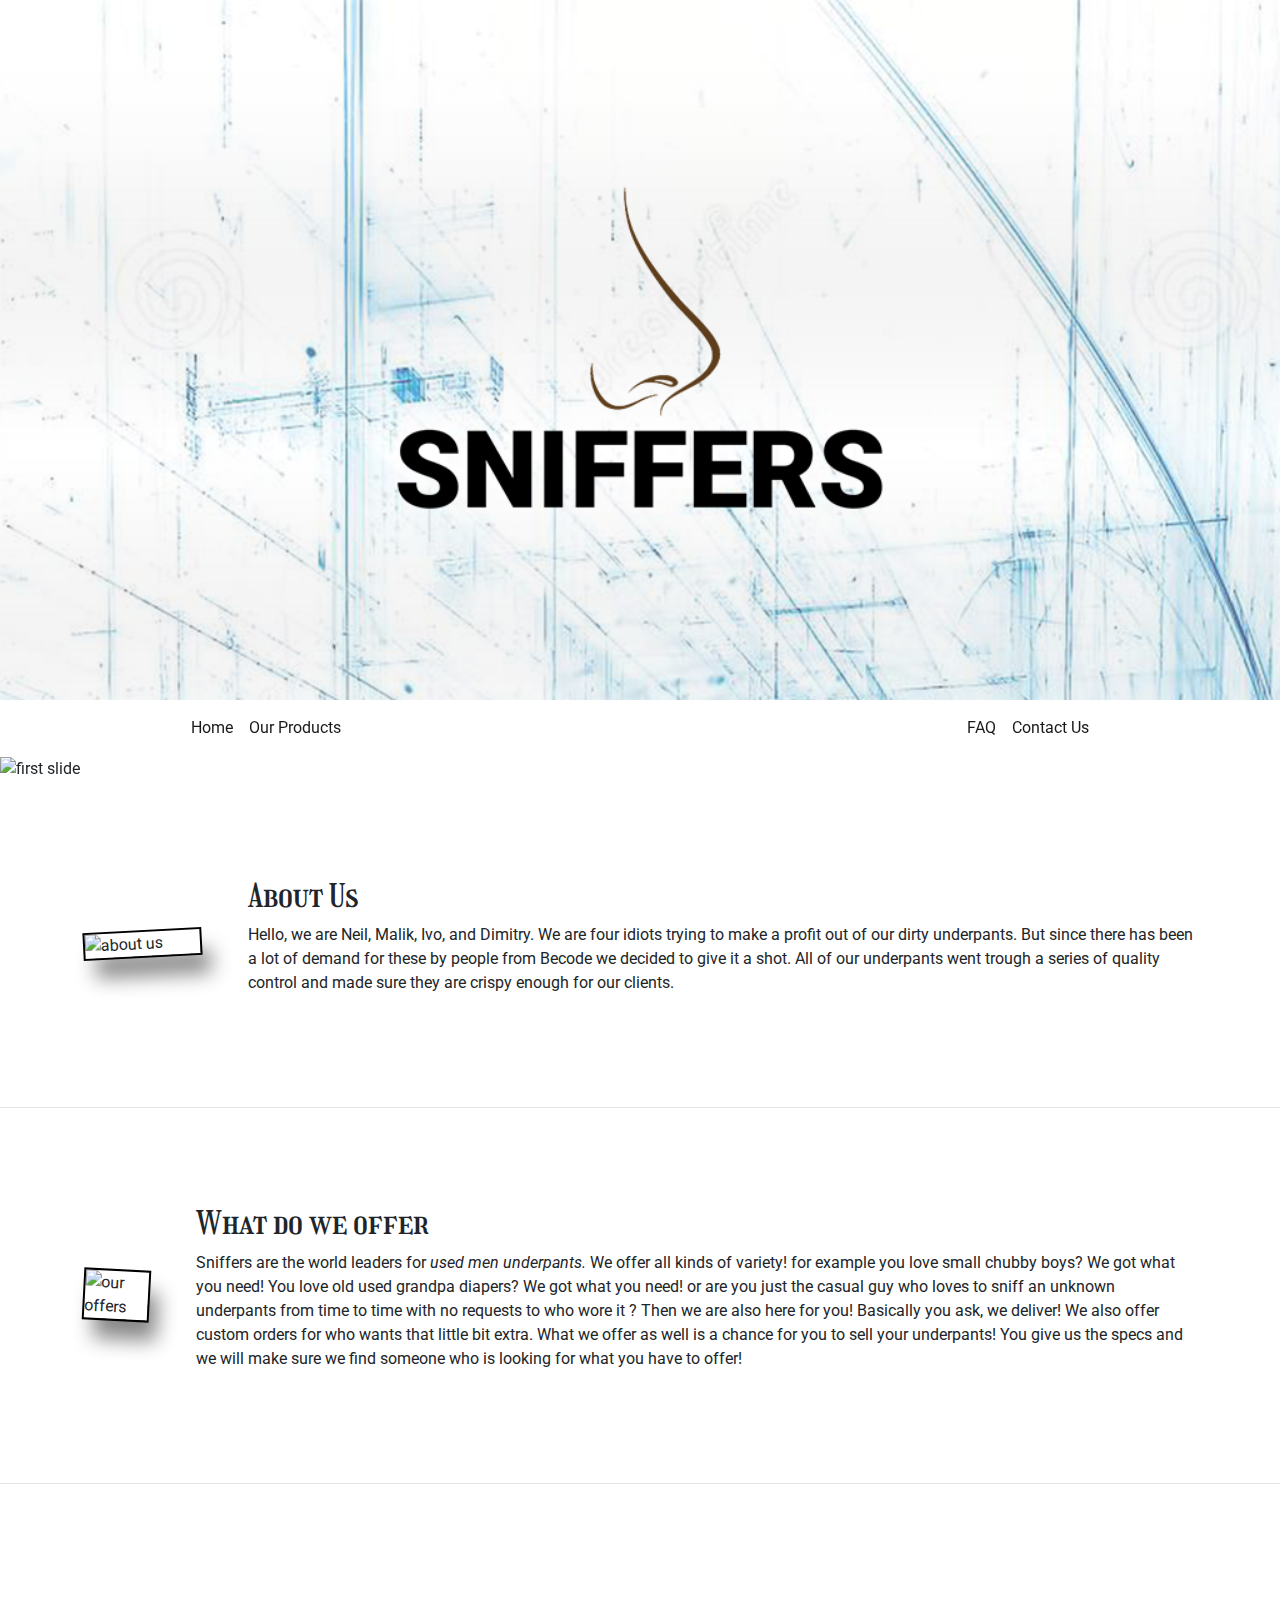
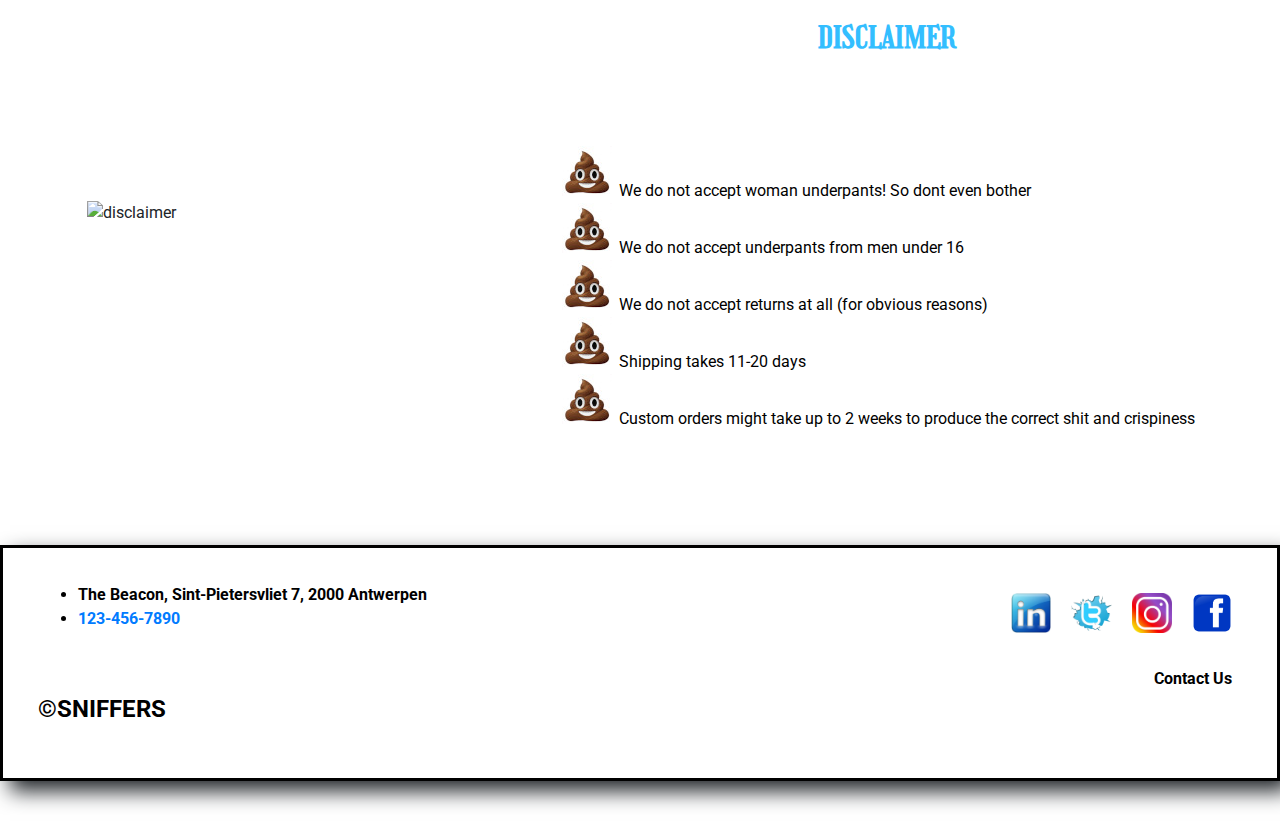
==== index.html @ 1684ee8a "updated pictures carousel" ====
<!DOCTYPE HTML>
<html lang="en">
<head>
    <title>Sniffers</title>
    <meta name="description" content="This is the Home Page from Sniffers inc."/>
    <meta name="keywords" content="Sniffers, Underpants, Products, Online-Store, Second Hand,"/>
    <meta name="author" content="Dimitry, Malik, Ivo, Neil"/>
    <meta charset="utf-8" />
    <meta name="viewport" content="width=device-width, initial-scale=1, user-scalable=no" />
    <link rel="stylesheet" href="https://stackpath.bootstrapcdn.com/bootstrap/4.3.1/css/bootstrap.min.css" integrity="sha384-ggOyR0iXCbMQv3Xipma34MD+dH/1fQ784/j6cY/iJTQUOhcWr7x9JvoRxT2MZw1T" crossorigin="anonymous">
    <link rel="stylesheet" href="assets/main.css"/>
    <link href="https://fonts.googleapis.com/css?family=Roboto&display=swap" rel="stylesheet">
    <link href="https://fonts.googleapis.com/css?family=Girassol&display=swap" rel="stylesheet">
    <!-- Basic meta tags for Social Media -->
    <meta property="og:title" content="Sniffers">
    <meta property="og:description" content="Purchase used men's underwear and make all your dreams come true!">
    <meta property="og:image" content="https://dimitrywuyts.github.io/sniffers/">
    <meta property="og:url" content="https://dimitrywuyts.github.io/sniffers/">
    <meta name="twitter:card" content="I got my underwear from Sniffers!">

    <!-- Google Analytics tag -->
    <script async src="https://www.googletagmanager.com/gtag/js?id=UA-154475825-1"></script>
    <script>
        window.dataLayer = window.dataLayer || [];
        function gtag(){dataLayer.push(arguments);}
        gtag('js', new Date());

        gtag('config', 'UA-154475825-1');
    </script>
    <link rel="icon" type="image/png" href="images/favicon-32x32.png"/>
</head>

<body>

<!-- Container element -->
<div class="parallax"></div>

<!-- Navbar -->

<nav class="navbar navbar-expand-lg text-center sticky-top">
    <div class="container-fluid">
        <ul class="navbar-nav mx-auto">
            <li class="nav-item">
                <a class="nav-link" href="index.html">Home</a>
            </li>
            <li class="nav-item">
                <a class="nav-link" href="products.html">Our Products</a>
            </li>
        </ul>
        <a class="navbar-brand d-none d-sm-block mx-auto" href="index.html"></a>
        <ul class="navbar-nav mx-auto">
            <li class="nav-item">
                <a class="nav-link" href="faqs.html">FAQ</a>
            </li>
            <li class="nav-item">
                <a class="nav-link" href="contacts.html">Contact Us</a>
            </li>
        </ul>
    </div>
</nav>

<!-- End navbar -->

<!-- slideshow -->

            <div id="myCarousel" class="carousel slide" data-ride="carousel">
                <ol class="carousel-indicators">
                    <li data-target="#myCarousel" data-slide-to="0" class="active"></li>
                    <li data-target="#myCarousel" data-slide-to="1"></li>
                    <li data-target="#myCarousel" data-slide-to="2"></li>
                    <li data-target="#myCarousel" data-slide-to="3"></li>
                </ol>

                <div class="carousel-inner">
                    <div class="carousel-item active">
                        <img class="first-slide" src="https://contattafiles.s3.us-west-1.amazonaws.com/tnt14094/HO50TMLZ0jjkNTT/imageedit_2_6960492709.jpg" alt="first slide" title="first slide" width="100%">
                        <div class="container">
                            <div class="carousel-caption">
                                <a href="index.html"><img class ="buttonslideshow" src="https://contattafiles.s3.us-west-1.amazonaws.com/tnt14094/8CsZ84CxCqp4beU/brown%20button%20HOME.png" class="button"></a>
                            </div>
                        </div>
                    </div>

                    <div class="carousel-item">
                        <img class="second-slide" src="https://contattafiles.s3.us-west-1.amazonaws.com/tnt14094/Sm1CYmaRxy8DM7I/imageedit_6_7868890875.jpg" alt="Second slide" title="second slide" width="100%">
                        <div class="container">
                            <div class="carousel-caption">
                                <a href="contacts.html"><img class ="buttonslideshow"src="https://contattafiles.s3.us-west-1.amazonaws.com/tnt14094/4zVFeWdlKPCMwyK/brown%20button%20CONTACT.png" class="button"></a>
                            </div>
                        </div>
                    </div>

                    <div class="carousel-item">
                        <img class="third-slide" src="https://contattafiles.s3.us-west-1.amazonaws.com/tnt14094/ltwSFGpImoPUzRZ/imageedit_8_9408726926.jpg" alt="third slide" title="third slide" width="100%">
                        <div class="container">
                            <div class="carousel-caption">
                                <a href="faqs.html"><img class ="buttonslideshow" src="https://contattafiles.s3.us-west-1.amazonaws.com/tnt14094/TIroh84ozF8MaRn/brown%20button%20FAQ.png" class="button"></a>
                            </div>
                        </div>
                    </div>
                    <div class="carousel-item">
                        <img class="fourth-slide" src="https://contattafiles.s3.us-west-1.amazonaws.com/tnt14094/amOfnnI8BpDHJTH/imageedit_12_4558491120.jpg" alt="fourth slide" title="fourth slide" width="100%">
                        <div class="container">
                            <div class="carousel-caption">
                              <a href="products.html"><img class ="buttonslideshow" src="https://contattafiles.s3.us-west-1.amazonaws.com/tnt14094/4tc2jmddKt946L3/brown%20button%20PRODUCTS.png" class="button"></a>
                            </div>
                        </div>
                    </div>
                    <a class="carousel-control-prev" href="#myCarousel" role="button" data-slide="prev">
                        <span class="carousel-control-prev-icon" aria-hidden="true"></span>
                        <span class="sr-only">Previous</span>
                    </a>
                    <a class="carousel-control-next" href="#myCarousel" role="button" data-slide="next">
                        <span class="carousel-control-next-icon" aria-hidden="true"></span>
                        <span class="sr-only">Next</span>
                    </a>
                </div>
            </div>


<!-- end slideshow -->

<!-- start content -->
<article class="container d-flex align-items-center flex-row-reverse mt-5 mb-5">
    <div class="pt-5 pb-5 pl-5">
        <h2>About Us</h2>
        <p>Hello, we are Neil, Malik, Ivo, and Dimitry.
        We are four idiots trying to make a profit out of our dirty underpants. But since there has been a lot of demand for these by people from Becode we decided to give it a shot. All of our underpants went trough a series of quality control and made sure they are crispy enough for our clients.</p>
    </div>
    <img class="content" src="https://www.gaystarnews.com/wp-content/uploads/2019/05/food4thot_podcast_lgbti_digitalpride_gay_podcasts_queer.jpg" alt="about us" title="about us">
</article>
<hr class="mt-5 mb-5">
<article class="container d-flex align-items-center flex-row-reverse mt-5 mb-5">
    <div class="text-left pt-5 pb-5 pl-5">
        <h2>What do we offer</h2>
        <p>Sniffers are the world leaders for <em> used men underpants.</em> We offer all kinds of variety! for example you love small chubby boys? We got what you need! You love old used grandpa diapers? We got what you need! or are you just the casual guy who loves to sniff an unknown underpants from time to time with no requests to who wore it ? Then we are also here for you! Basically you ask, we deliver! We also offer custom orders for who wants that little bit extra. What we offer as well is a chance for you to sell your underpants! You give us the specs and we will make sure we find someone who is looking for what you have to offer!</p>
    </div>
    <img class="content2" src="https://images-na.ssl-images-amazon.com/images/I/71pb4VEvDGL._UL1500_.jpg" alt="our offers" title="our offers">
</article>
<hr class="mt-5 mb-5">
<article class="container d-flex align-items-center flex-row-reverse mt-5 mb-5">
    <div class="pt-5 pb-5 pl-5">
        <h1>Disclaimer</h1>
        <ul class="disclaimer">
            <li>We do not accept woman underpants! So dont even bother</li>
            <li>We do not accept underpants from men under 16 </li>
            <li>We do not accept returns at all (for obvious reasons)</li>
            <li>Shipping takes 11-20 days</li>
            <li>Custom orders might take up to 2 weeks to produce the correct shit and crispiness</li>
        </ul>
    </div>
    <img class="content3" src="http://www.mannekenpis.brussels/img/landing/mn_statue.png" alt="disclaimer" title="disclaimer">
</article>
</div>

<!-- footer -->

<footer>

    <div>
        <a target="_blank" href="https://www.facebook.com/"><img class="social"  src="images/facebook.webp" title="Facebook" alt="Facebook"></a>
        <a target="_blank" href="https://www.instagram.com/"><img class="social" src="images/insta.webp" title="Instagram" alt="Instagram"></a>
        <a target="_blank" href="https://www.twitter.com/"><img class="social" src="images/twitter.webp" title="Twitter" alt="Twitter"></a>
        <a target="_blank" href="https://www.linkedin.com/"><img class="social" src="images/linked.webp" title="Linkedin" alt="Linked"></a>
    </div>

    <ul>
        <li><a id="adress" href="https://goo.gl/maps/qvc5ugHi4WS2" target="_blank" rel="noopener" title="Click to view in Google Maps">The Beacon, Sint-Pietersvliet
            7, 2000 Antwerpen</a></li>
        <li><a href="tel:123-456-7890">123-456-7890</a></li>
    </ul>

    <a id="contact" href="mailto: sicco.smit@becode.org " title="Click to send us an E-mail">
        Contact Us</a>
    <p id="copy">&copy;SNIFFERS</p>


</footer>


<!-- end footer -->

<!-- Scripts -->

<script src="https://code.jquery.com/jquery-3.2.1.slim.min.js" integrity="sha384-KJ3o2DKtIkvYIK3UENzmM7KCkRr/rE9/Qpg6aAZGJwFDMVNA/GpGFF93hXpG5KkN" crossorigin="anonymous"></script>
<script src="https://cdnjs.cloudflare.com/ajax/libs/popper.js/1.12.9/umd/popper.min.js" integrity="sha384-ApNbgh9B+Y1QKtv3Rn7W3mgPxhU9K/ScQsAP7hUibX39j7fakFPskvXusvfa0b4Q" crossorigin="anonymous"></script>
<script src="https://maxcdn.bootstrapcdn.com/bootstrap/4.0.0/js/bootstrap.min.js" integrity="sha384-JZR6Spejh4U02d8jOt6vLEHfe/JQGiRRSQQxSfFWpi1MquVdAyjUar5+76PVCmYl" crossorigin="anonymous"></script>


</body>
</html>
---- assets/main.css ----
/* General CSS for all pages */
* {
  font-family: "Roboto", sans-serif;
}

h1, h2, h3, h4, h5, h6 {
  font-family: "Girassol", cursive;
}

body {
  background-image: url("https://i.pinimg.com/originals/46/1d/25/461d254f8563f8945ce3a385f289df17.jpg");
  background-size: cover;
  background-repeat: no-repeat;
}

.navbar {
  background-image: url("https://thumbs.dreamstime.com/z/white-blue-technology-background-perspective-digitall-abstract-technology-white-blue-background-computer-generated-d-130406237.jpg");
}

.nav-link {
  color: #191919;
}

.nav-link:hover {
  font-size: 125%;
}

html {
  scroll-behavior: smooth;
}

/* footer */
footer {
  background-image: url("https://contattafiles.s3.us-west-1.amazonaws.com/tnt14094/sC1P4hp1j96B6WB/footer%20hd%20cropped.png");
  background-repeat: no-repeat;
  background-size: cover;
  padding: 35px 35px 35px 35px;
  box-shadow: 10px 10px 20px;
  border: 3px solid black;
  font-weight: bolder;
  margin-top: 50px;
  margin-bottom: 50px;
}

footer:hover {
  box-shadow: 20px 20px 40px;
  opacity: 0.9;
  border: 4px solid black;
}

.footername {
  display: inline;
  color: black;
}

ul {
  color: black;
}

.social {
  width: 5%;
  float: right;
  display: inline;
  padding: 10px 10px 10px 10px;
}

#contact {
  float: right;
  margin-left: 90%;
  padding-top: 20px;
  padding-right: 10px;
}

a:link#contact {
  color: black;
}

a:visited#contact {
  color: darkblue;
}

a:hover#contact {
  color: darkgreen;
}

#copy {
  color: black;
  font-size: 150%;
}

a:link#adress {
  color: black;
}

a:visited#adress {
  color: darkblue;
}

a:hover#adress {
  color: yellow;
}

.disclaimer {
  color: black;
  list-style-image: url("../images/shit.jpeg");
}

/* Dimitry Css */
.content {
  box-shadow: 10px 20px 20px #888888;
  transform: rotate(-3deg);
  outline: 2px solid black;
  width: 25%;
}

.content2 {
  box-shadow: 10px 20px 20px #888888;
  transform: rotate(3deg);
  outline: 2px solid black;
  width: 25%;
}

.content3 {
  width: 40%;
}

.button {
  background-image: url("https://contattafiles.s3.us-west-1.amazonaws.com/tnt14094/mToiP2FGtx7QmRw/brown%20button.png");
  color: wheat;
}

.buttonslideshow:hover {
  opacity: 0.85;
}

/* end Dimitry Css */
/* Neil's CSS */
.neilsCarouselPrev {
  filter: invert(100%);
  margin-left: -10%;
}

.neilsCarouselNext {
  filter: invert(100%);
  margin-right: -10%;
}

.neilsCardImages {
  width: 100%;
  height: 15vw;
  object-fit: cover;
}

/* end Neil Css */
/* Malik Css */
.square-button {
  margin-top: 5px;
}

/* colors */
/* contact form */
.contact-form {
  margin-top: 30px;
}
.contact-form .input-block {
  background-color: rgba(255, 255, 255, 0.8);
  border: solid 1px #00aeff;
  width: 100%;
  height: 60px;
  padding: 25px;
  position: relative;
  margin-bottom: 20px;
}
.contact-form .input-block.focus {
  background-color: #00aeff;
  border: solid 1px #008bcc;
}
.contact-form .input-block.textarea {
  height: auto;
}
.contact-form .input-block.textarea .form-control {
  height: auto;
  resize: none;
}
.contact-form .input-block label {
  position: absolute;
  left: 25px;
  top: 25px;
  display: block;
  margin: 0;
  font-weight: 300;
  z-index: 1;
  color: #00aeff;
  font-size: 18px;
  line-height: 10px;
}
.contact-form .input-block .form-control {
  background-color: transparent;
  padding: 0;
  border: none;
  height: auto;
  position: relative;
  z-index: 2;
  font-size: 18px;
  color: #00aeff;
}
.contact-form .input-block .form-control:focus label {
  top: 0;
}
.contact-form .square-button {
  background-color: rgba(255, 255, 255, 0.8);
  color: #008bcc;
  font-size: 26px;
  text-transform: uppercase;
  font-weight: 700;
  text-align: center;
  padding: 0 60px;
  height: 60px;
  border: none;
  width: 100%;
}
.contact-form .square-button:hover, .contact-form .square-button:focus {
  background-color: white;
}

/* tablet and above devices */
@media (min-width: 768px) {
  .contact-wrap {
    width: 60%;
    margin: auto;
  }
}
h1 {
  color: #33beff;
  padding: 40px;
  margin: 0 0 50px;
  font-size: 30px;
  text-transform: uppercase;
  font-weight: 700;
  text-align: center;
}
h1 small {
  font-size: 18px;
  display: block;
  text-transform: none;
  font-weight: 300;
  margin-top: 10px;
  color: #33beff;
}

/* End Malik Css */
/* Ivo Css */
/* Prlx effect */
.parallax {
  /* The image used */
  background-image: url("../images/logo5.png");
  /* Set a specific height */
  height: 700px;
  /* Create the parallax scrolling effect */
  background-attachment: fixed;
  background-position: center;
  background-repeat: no-repeat;
  background-size: cover;
}

/* faqs css */
.hidden {
  display: none;
  height: 80%;
  background: lightblue;
  word-wrap: break-word;
}

:checked + .hidden {
  display: block;
}

.question1 {
  margin: 50px;
  border: black 2px solid;
  width: 70%;
  background-color: darkgray;
  font-size: large;
}

label {
  font-weight: bolder;
  color: white;
}

#first :hover {
  cursor: pointer;
}

/* Header css */
header {
  margin: 10%;
}

/*card group */
#card {
  display: flex;
}

.card-group {
  margin: 10%;
  position: center;
  width: 80%;
  height: 100%;
}

/* end Ivo Css */

/*# sourceMappingURL=main.css.map */
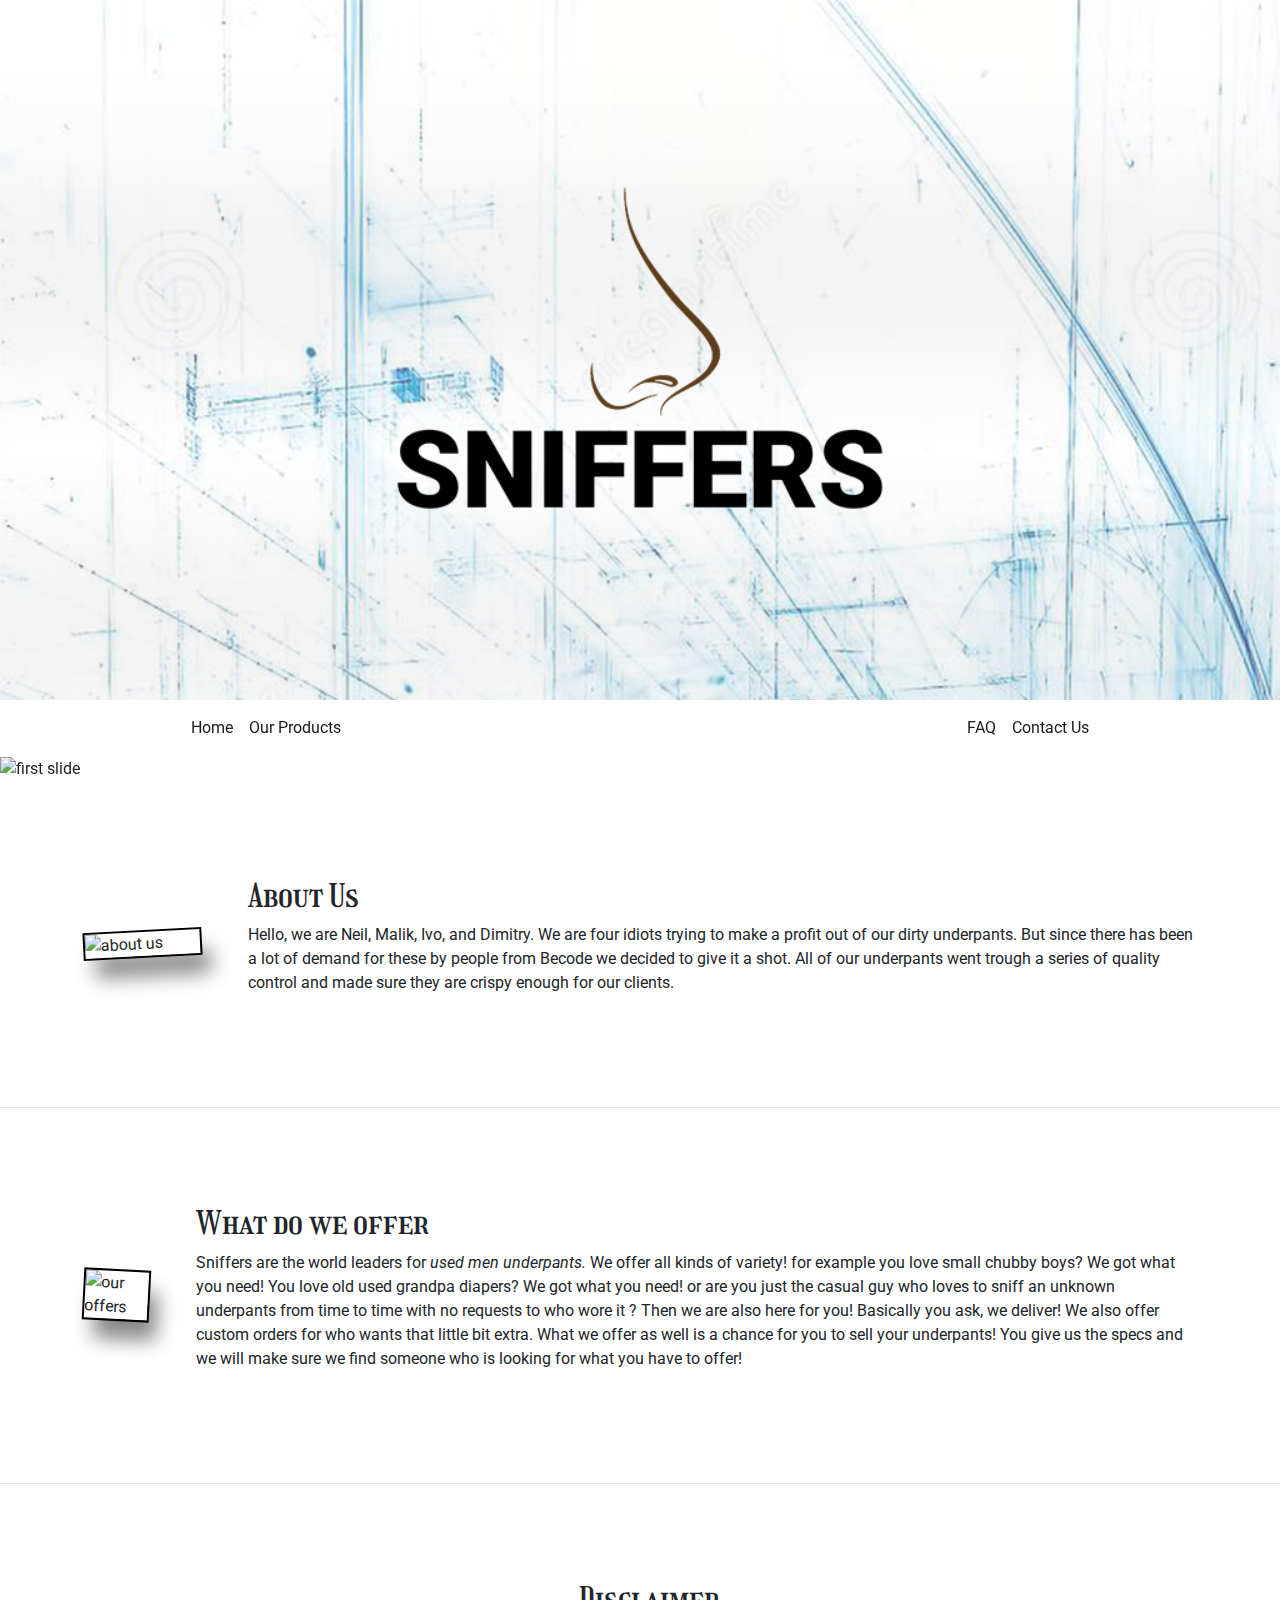
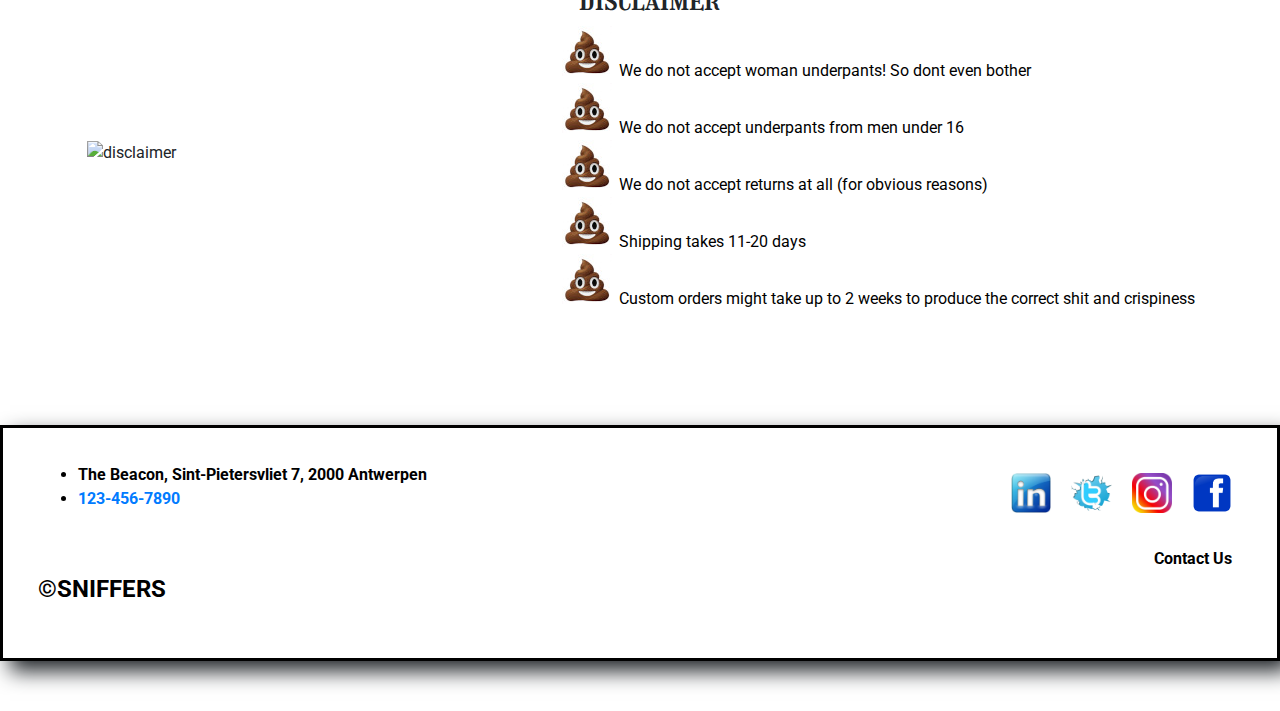
==== commit d83b043c: "updated pictures carousel" ====
--- a/index.html
+++ b/index.html
@@ -140,7 +140,7 @@
 <hr class="mt-5 mb-5">
 <article class="container d-flex align-items-center flex-row-reverse mt-5 mb-5">
     <div class="pt-5 pb-5 pl-5">
-        <h1>Disclaimer</h1>
+        <h2>Disclaimer</h2>
         <ul class="disclaimer">
             <li>We do not accept woman underpants! So dont even bother</li>
             <li>We do not accept underpants from men under 16 </li>
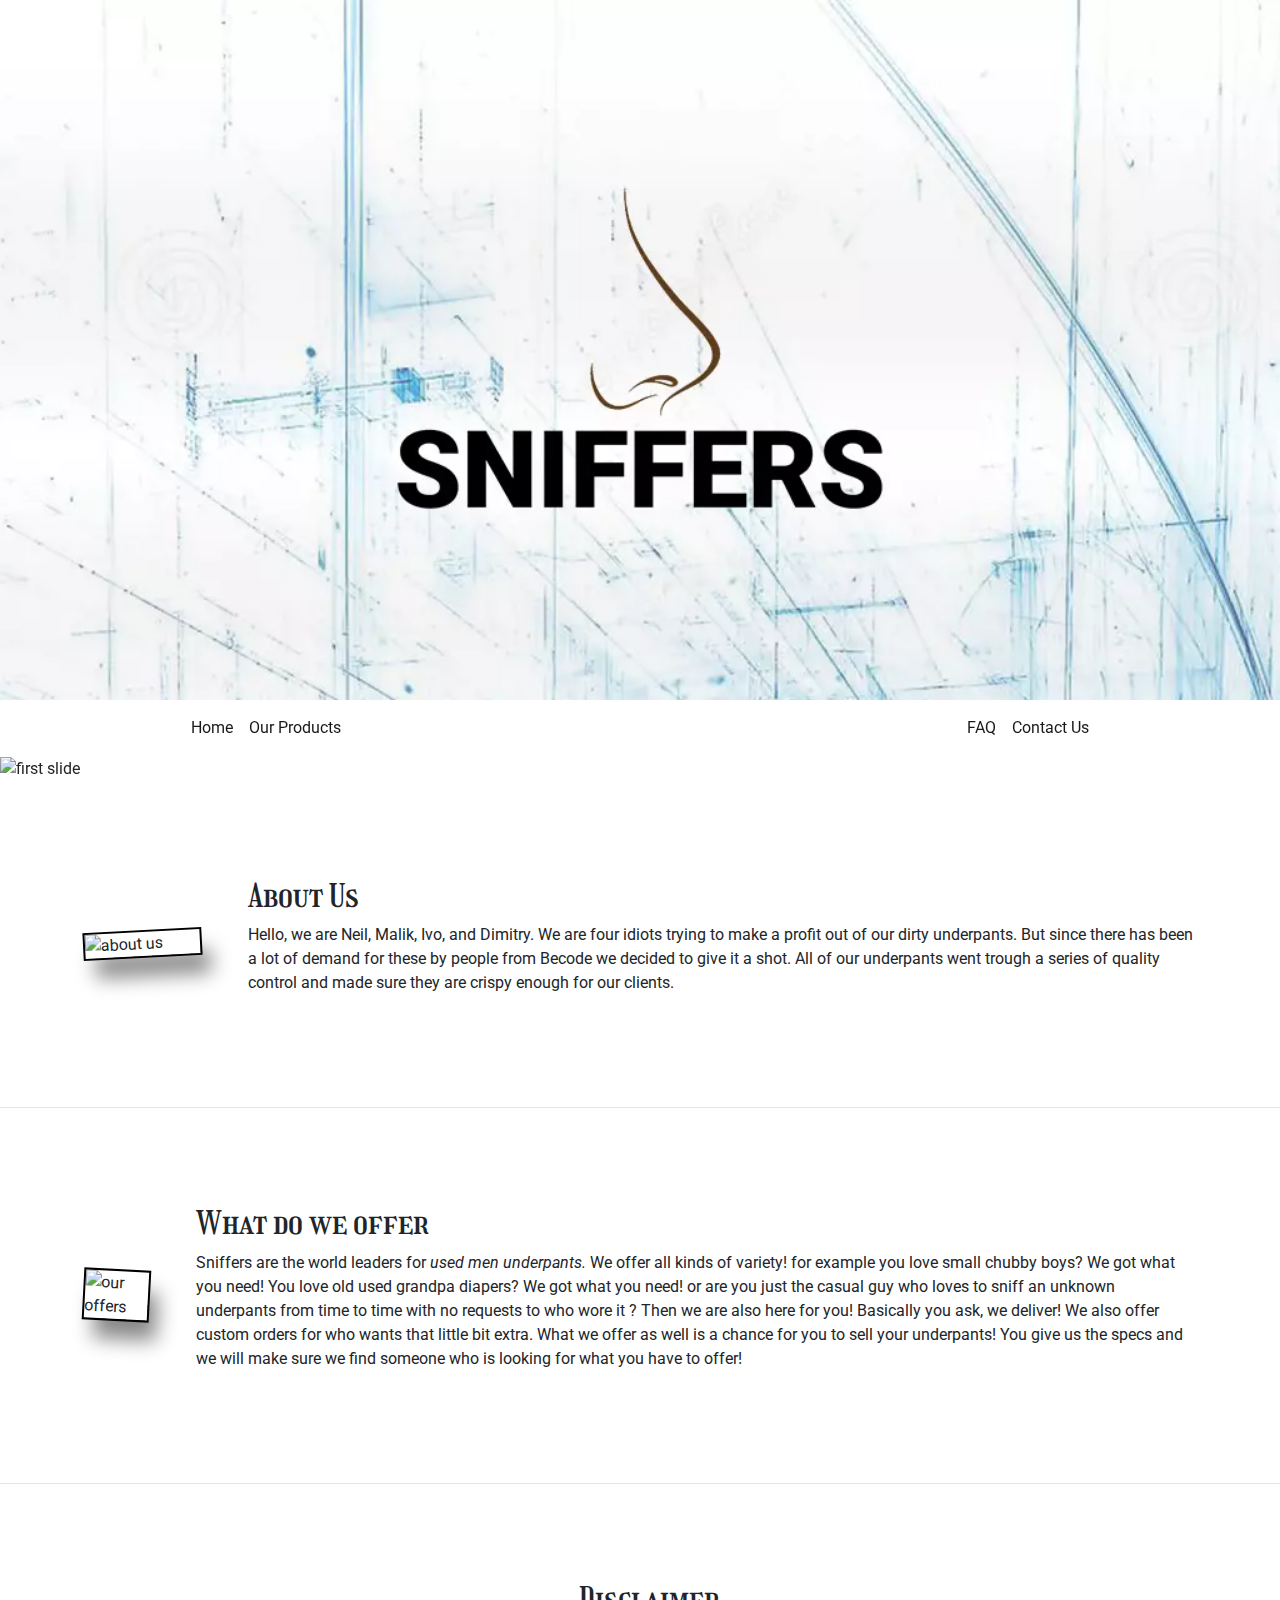
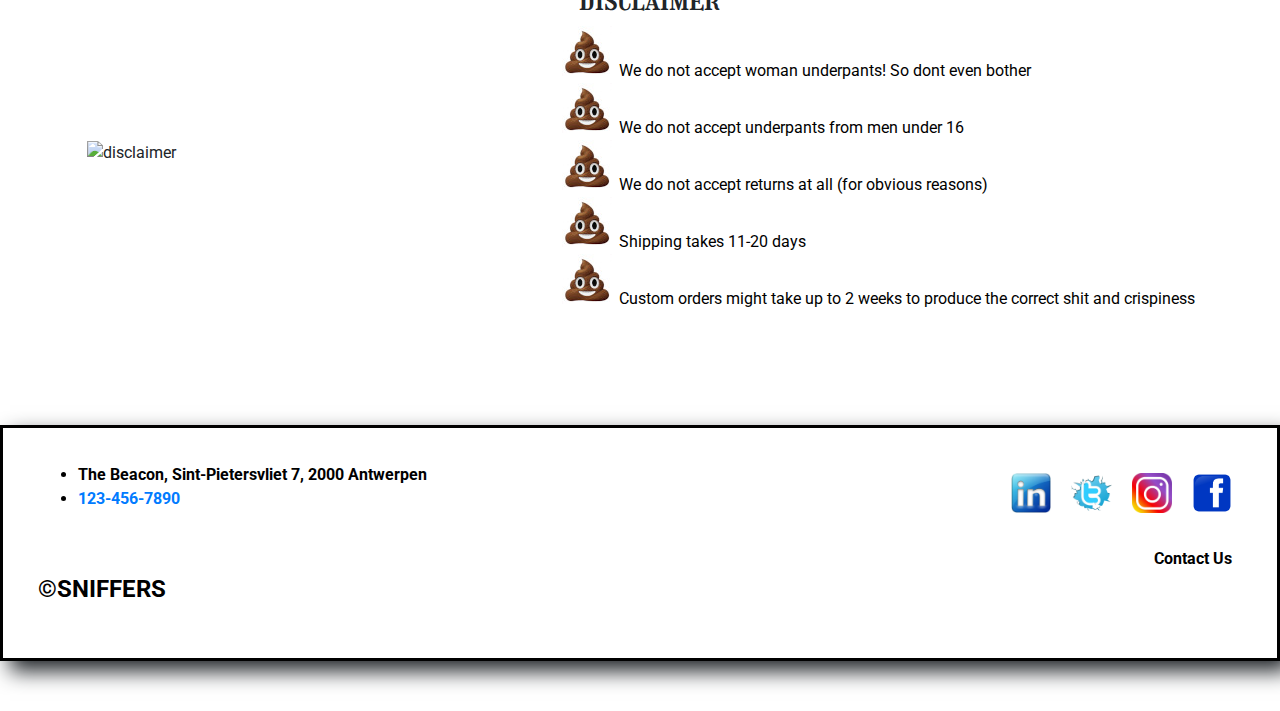
==== commit 3052e3f8: "changed min with social icons footer" ====
--- a/index.html
+++ b/index.html
@@ -28,6 +28,9 @@
         gtag('config', 'UA-154475825-1');
     </script>
     <link rel="icon" type="image/png" href="images/favicon-32x32.png"/>
+    <!-- Favicon -->
+    <link rel="icon" type="image/png" href="images/favicon-32x32.png"/>
+
 </head>
 
 <body>
--- a/assets/main.css
+++ b/assets/main.css
@@ -62,6 +62,7 @@
   float: right;
   display: inline;
   padding: 10px 10px 10px 10px;
+  min-width: 50px;
 }
 
 #contact {
@@ -253,7 +254,7 @@
 /* Prlx effect */
 .parallax {
   /* The image used */
-  background-image: url("../images/logo5.png");
+  background-image: url("../images/parallaximage.webp");
   /* Set a specific height */
   height: 700px;
   /* Create the parallax scrolling effect */
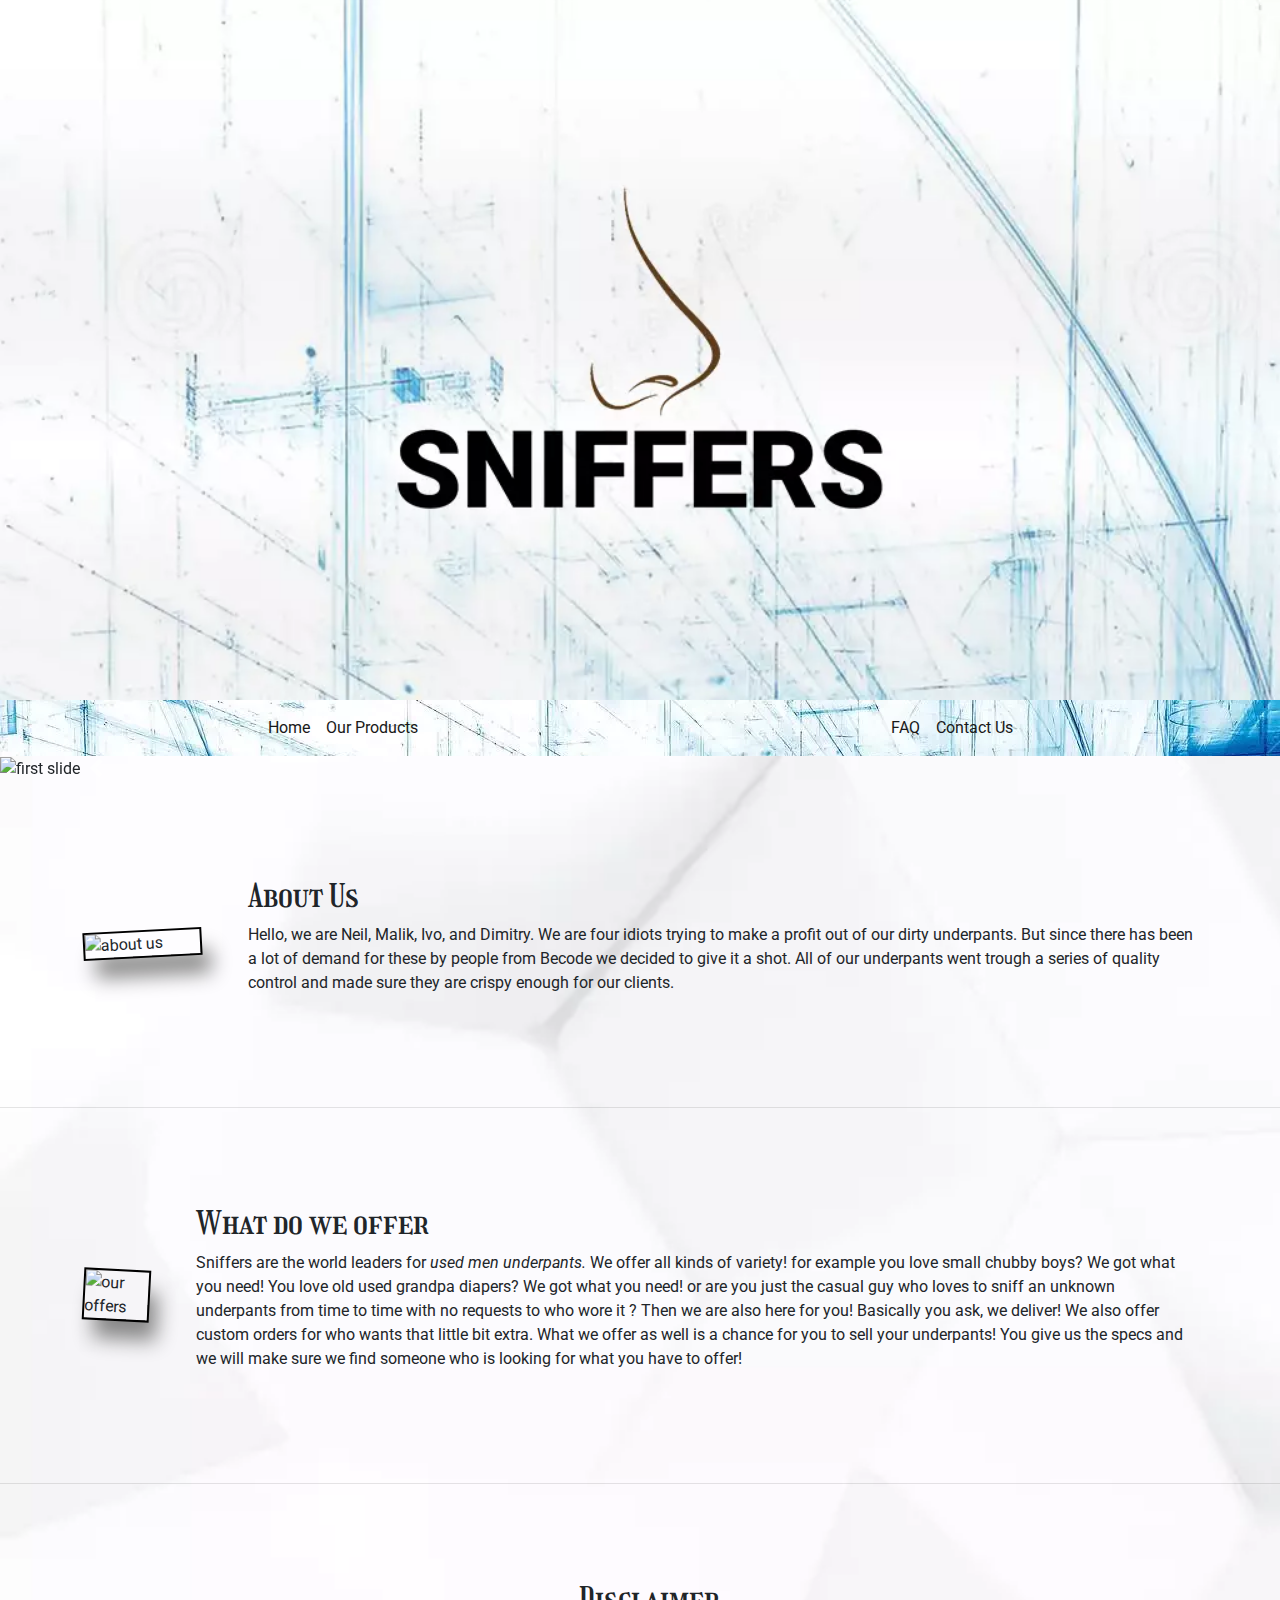
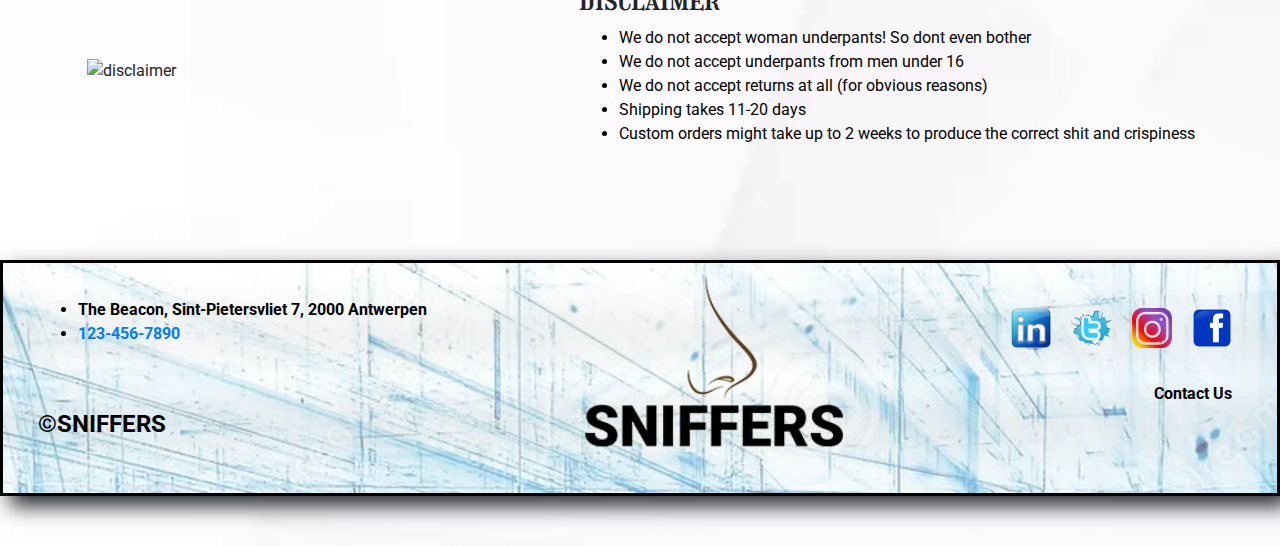
==== commit 98aff02e: "working on them scores for the boys fixed their footers, changes the meta tags scalable to yes" ====
--- a/index.html
+++ b/index.html
@@ -1,12 +1,15 @@
 <!DOCTYPE HTML>
 <html lang="en">
+
+<!-- head -->
+
 <head>
     <title>Sniffers</title>
     <meta name="description" content="This is the Home Page from Sniffers inc."/>
     <meta name="keywords" content="Sniffers, Underpants, Products, Online-Store, Second Hand,"/>
     <meta name="author" content="Dimitry, Malik, Ivo, Neil"/>
     <meta charset="utf-8" />
-    <meta name="viewport" content="width=device-width, initial-scale=1, user-scalable=no" />
+    <meta name="viewport" content="width=device-width, initial-scale=1, user-scalable=yes"/>
     <link rel="stylesheet" href="https://stackpath.bootstrapcdn.com/bootstrap/4.3.1/css/bootstrap.min.css" integrity="sha384-ggOyR0iXCbMQv3Xipma34MD+dH/1fQ784/j6cY/iJTQUOhcWr7x9JvoRxT2MZw1T" crossorigin="anonymous">
     <link rel="stylesheet" href="assets/main.css"/>
     <link href="https://fonts.googleapis.com/css?family=Roboto&display=swap" rel="stylesheet">
@@ -19,6 +22,7 @@
     <meta name="twitter:card" content="I got my underwear from Sniffers!">
 
     <!-- Google Analytics tag -->
+
     <script async src="https://www.googletagmanager.com/gtag/js?id=UA-154475825-1"></script>
     <script>
         window.dataLayer = window.dataLayer || [];
@@ -28,14 +32,19 @@
         gtag('config', 'UA-154475825-1');
     </script>
     <link rel="icon" type="image/png" href="images/favicon-32x32.png"/>
+
     <!-- Favicon -->
+
     <link rel="icon" type="image/png" href="images/favicon-32x32.png"/>
 
 </head>
 
+<!-- body -->
+
 <body>
 
 <!-- Container element -->
+
 <div class="parallax"></div>
 
 <!-- Navbar -->
@@ -50,7 +59,6 @@
                 <a class="nav-link" href="products.html">Our Products</a>
             </li>
         </ul>
-        <a class="navbar-brand d-none d-sm-block mx-auto" href="index.html"></a>
         <ul class="navbar-nav mx-auto">
             <li class="nav-item">
                 <a class="nav-link" href="faqs.html">FAQ</a>
@@ -61,8 +69,6 @@
         </ul>
     </div>
 </nav>
-
-<!-- End navbar -->
 
 <!-- slideshow -->
 
@@ -79,7 +85,7 @@
                         <img class="first-slide" src="https://contattafiles.s3.us-west-1.amazonaws.com/tnt14094/HO50TMLZ0jjkNTT/imageedit_2_6960492709.jpg" alt="first slide" title="first slide" width="100%">
                         <div class="container">
                             <div class="carousel-caption">
-                                <a href="index.html"><img class ="buttonslideshow" src="https://contattafiles.s3.us-west-1.amazonaws.com/tnt14094/8CsZ84CxCqp4beU/brown%20button%20HOME.png" class="button"></a>
+                                <a href="index.html"><img class ="buttonslideshow" alt="button" src="https://contattafiles.s3.us-west-1.amazonaws.com/tnt14094/8CsZ84CxCqp4beU/brown%20button%20HOME.png" class="button"></a>
                             </div>
                         </div>
                     </div>
@@ -105,7 +111,7 @@
                         <img class="fourth-slide" src="https://contattafiles.s3.us-west-1.amazonaws.com/tnt14094/amOfnnI8BpDHJTH/imageedit_12_4558491120.jpg" alt="fourth slide" title="fourth slide" width="100%">
                         <div class="container">
                             <div class="carousel-caption">
-                              <a href="products.html"><img class ="buttonslideshow" src="https://contattafiles.s3.us-west-1.amazonaws.com/tnt14094/4tc2jmddKt946L3/brown%20button%20PRODUCTS.png" class="button"></a>
+                              <a href="products.html"><img class ="buttonslideshow " src="https://contattafiles.s3.us-west-1.amazonaws.com/tnt14094/4tc2jmddKt946L3/brown%20button%20PRODUCTS.png" class="button"></a>
                             </div>
                         </div>
                     </div>
@@ -120,10 +126,8 @@
                 </div>
             </div>
 
+<!-- start content -->
 
-<!-- end slideshow -->
-
-<!-- start content -->
 <article class="container d-flex align-items-center flex-row-reverse mt-5 mb-5">
     <div class="pt-5 pb-5 pl-5">
         <h2>About Us</h2>
@@ -154,17 +158,16 @@
     </div>
     <img class="content3" src="http://www.mannekenpis.brussels/img/landing/mn_statue.png" alt="disclaimer" title="disclaimer">
 </article>
-</div>
 
 <!-- footer -->
 
 <footer>
 
     <div>
-        <a target="_blank" href="https://www.facebook.com/"><img class="social"  src="images/facebook.webp" title="Facebook" alt="Facebook"></a>
-        <a target="_blank" href="https://www.instagram.com/"><img class="social" src="images/insta.webp" title="Instagram" alt="Instagram"></a>
-        <a target="_blank" href="https://www.twitter.com/"><img class="social" src="images/twitter.webp" title="Twitter" alt="Twitter"></a>
-        <a target="_blank" href="https://www.linkedin.com/"><img class="social" src="images/linked.webp" title="Linkedin" alt="Linked"></a>
+        <a target="_blank" rel="noreferrer noopener" href="https://www.facebook.com/"><img class="social"  src="images/facebook.webp" title="Facebook" alt="Facebook"></a>
+        <a target="_blank" rel="noreferrer noopener" href="https://www.instagram.com/"><img class="social" src="images/insta.webp" title="Instagram" alt="Instagram"></a>
+        <a target="_blank" rel="noreferrer noopener" href="https://www.twitter.com/"><img class="social" src="images/twitter.webp" title="Twitter" alt="Twitter"></a>
+        <a target="_blank" rel="noreferrer noopener" href="https://www.linkedin.com/"><img class="social" src="images/linked.webp" title="Linkedin" alt="Linked"></a>
     </div>
 
     <ul>
@@ -180,9 +183,6 @@
 
 </footer>
 
-
-<!-- end footer -->
-
 <!-- Scripts -->
 
 <script src="https://code.jquery.com/jquery-3.2.1.slim.min.js" integrity="sha384-KJ3o2DKtIkvYIK3UENzmM7KCkRr/rE9/Qpg6aAZGJwFDMVNA/GpGFF93hXpG5KkN" crossorigin="anonymous"></script>
--- a/assets/main.css
+++ b/assets/main.css
@@ -8,13 +8,13 @@
 }
 
 body {
-  background-image: url("https://i.pinimg.com/originals/46/1d/25/461d254f8563f8945ce3a385f289df17.jpg");
+  background-image: url("../images/generalbackground.webp");
   background-size: cover;
   background-repeat: no-repeat;
 }
 
 .navbar {
-  background-image: url("https://thumbs.dreamstime.com/z/white-blue-technology-background-perspective-digitall-abstract-technology-white-blue-background-computer-generated-d-130406237.jpg");
+  background-image: url("../images/navbackground.webp");
 }
 
 .nav-link {
@@ -31,7 +31,7 @@
 
 /* footer */
 footer {
-  background-image: url("https://contattafiles.s3.us-west-1.amazonaws.com/tnt14094/sC1P4hp1j96B6WB/footer%20hd%20cropped.png");
+  background-image: url("../images/footer.webp");
   background-repeat: no-repeat;
   background-size: cover;
   padding: 35px 35px 35px 35px;
@@ -103,7 +103,7 @@
 
 .disclaimer {
   color: black;
-  list-style-image: url("../images/shit.jpeg");
+  list-style-image: url("https://contattafiles.s3.us-west-1.amazonaws.com/tnt14094/vEeqVDuFyZKg226/rsz_shit.png");
 }
 
 /* Dimitry Css */
@@ -130,6 +130,9 @@
   color: wheat;
 }
 
+.buttonslideshow {  width: 35%;
+  height: auto;}
+
 .buttonslideshow:hover {
   opacity: 0.85;
 }
@@ -167,13 +170,12 @@
   background-color: rgba(255, 255, 255, 0.8);
   border: solid 1px #00aeff;
   width: 100%;
-  height: 60px;
-  padding: 25px;
+  height: 70px;
+  padding: 10px;
   position: relative;
   margin-bottom: 20px;
 }
 .contact-form .input-block.focus {
-  background-color: #00aeff;
   border: solid 1px #008bcc;
 }
 .contact-form .input-block.textarea {
@@ -184,16 +186,15 @@
   resize: none;
 }
 .contact-form .input-block label {
-  position: absolute;
   left: 25px;
-  top: 25px;
   display: block;
-  margin: 0;
+  margin: 5px;
+  padding-bottom: 10px;
   font-weight: 300;
   z-index: 1;
   color: #00aeff;
   font-size: 18px;
-  line-height: 10px;
+  line-height: 0px;
 }
 .contact-form .input-block .form-control {
   background-color: transparent;
